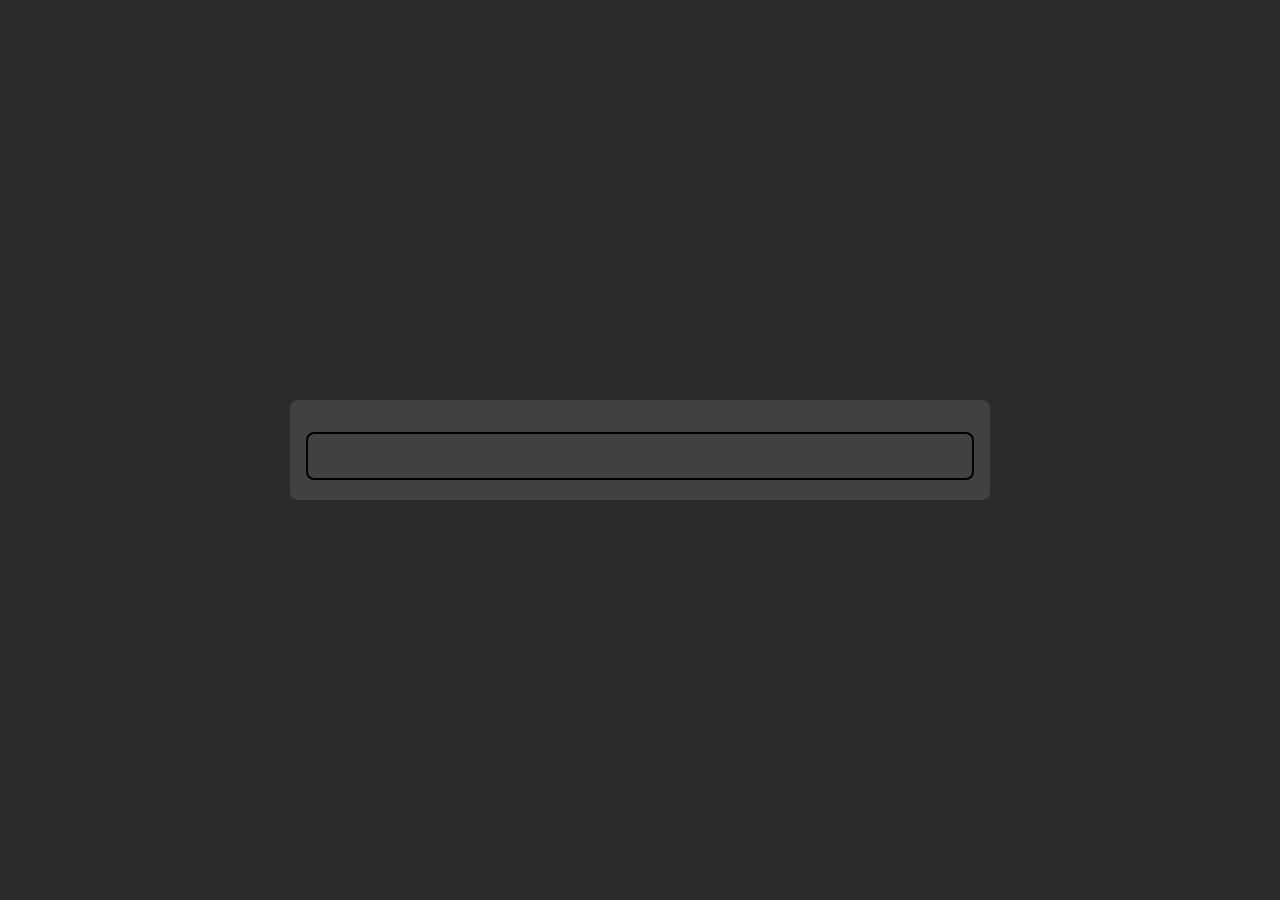
==== index.html @ 4f749fa9 "Publish" ====
<!DOCTYPE html>
<html lang="en">
<head>
    <meta charset="UTF-8">
    <meta http-equiv="X-UA-Compatible" content="IE=edge">
    <meta name="viewport" content="width=device-width, initial-scale=1.0">
    <link rel="stylesheet" href="style.css">
    <script src="script.js" defer></script>
    <title>Typing Racer</title>
</head>
<body>
    <div class="container">
        <div class="quote-display" id="quoteDisplay"></div>
        <textarea id="quoteInput" class="quote-input" style="overflow: hidden" data-gramm="false" autofocus></textarea>
    </div>
</body>
</html>
---- style.css ----
* {
    box-sizing: border-box;
}

body {
    display: flex;
    justify-content: center;
    align-items: center;
    min-height: 100vh;
    margin: 0;
    background-color: #2b2b2b;
}

body, .quote-input {
    font-family: 'Gill Sans', 'Gill Sans MT', Calibri, 'Trebuchet MS', sans-serif;
}

.container {
    background-color: #414141;
    padding: 1rem;
    border-radius: .5rem;
    width: 700px;
    max-width: 90%;
}

.quote-display {
    user-select: none;
    color: white;
    margin-bottom: 1rem;
    margin-left: calc(1rem + 2px);
    margin-right: calc(1rem + 2px);
    font-size: 2rem;
}

.quote-input {
    color: white;
    background-color: transparent;
    border: 2px solid #525252;
    outline: none;
    width: 100%;
    height: 3rem;
    margin:auto;
    resize: none;
    padding: .5rem 1rem;
    font-size: 1.5rem;
    border-radius: .5rem;
}

.quote-input:focus {
    border-color: black;
}

.correct {
    color: rgb(50, 200, 240);
}
  
  .incorrect {
    color: #BB0000;
    background-color: #BB000033;
}
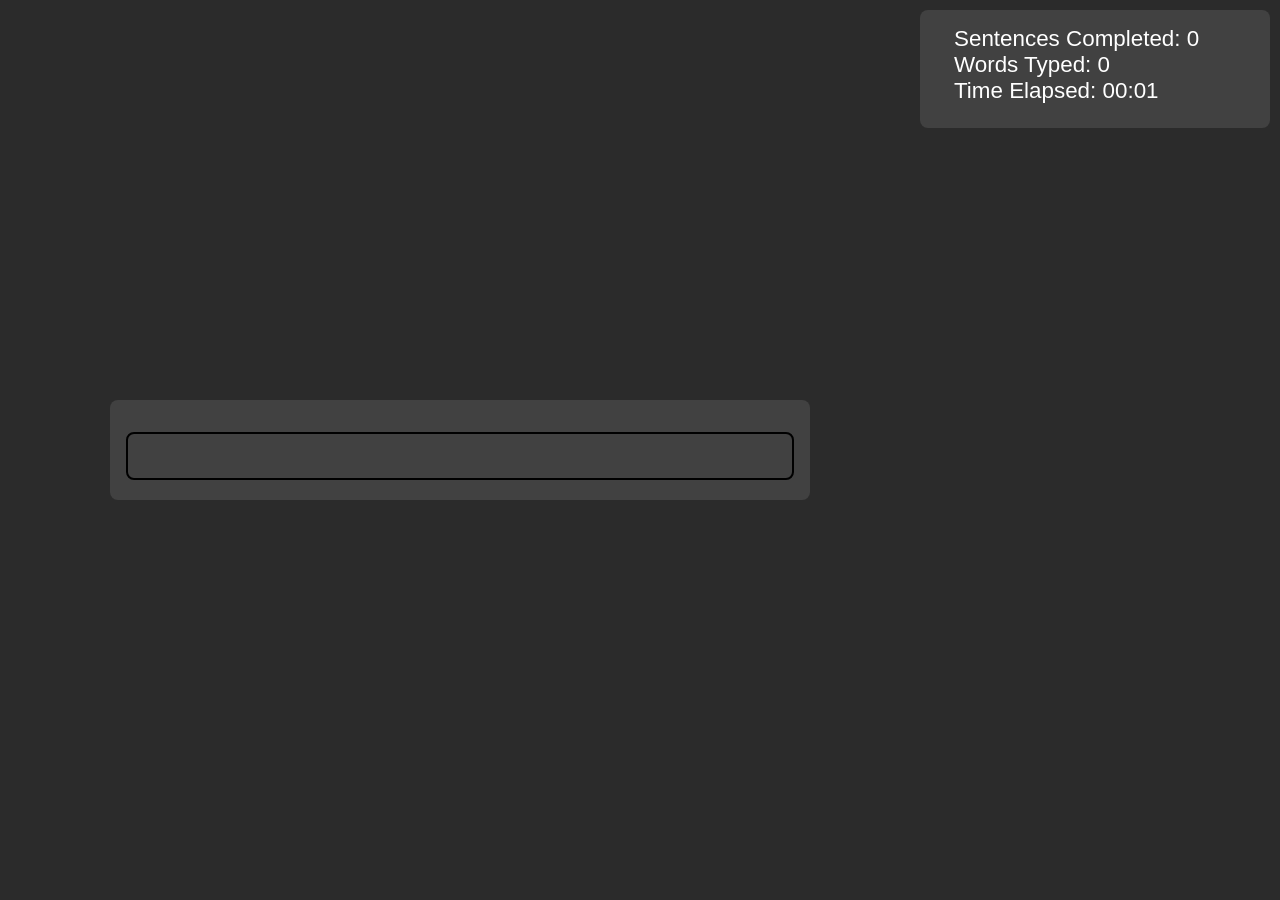
==== commit 6b229112: "Major Update" ====
--- a/index.html
+++ b/index.html
@@ -9,9 +9,14 @@
     <title>Typing Racer</title>
 </head>
 <body>
-    <div class="container">
-        <div class="quote-display" id="quoteDisplay"></div>
-        <textarea id="quoteInput" class="quote-input" style="overflow: hidden" data-gramm="false" autofocus></textarea>
+    <div class="containerSide">
+        <div class="info-display" id="infoDisplay">Sentences Completed: 0<br>Words Typed: 0<br>Time Elapsed: 00:00</div>
     </div>
+    <main role="Main">
+        <div class="containerMain">
+            <div class="quote-display" id="quoteDisplay"></div>
+            <textarea class="quote-input" id="quoteInput" style="overflow: hidden" data-gramm="false" autofocus></textarea>
+        </div>
+    </main>
 </body>
 </html>
--- a/style.css
+++ b/style.css
@@ -3,6 +3,11 @@
 }
 
 body {
+    background-color: #2b2b2b;
+    margin: 0;
+}
+
+main {
     display: flex;
     justify-content: center;
     align-items: center;
@@ -15,12 +20,23 @@
     font-family: 'Gill Sans', 'Gill Sans MT', Calibri, 'Trebuchet MS', sans-serif;
 }
 
-.container {
+.containerMain {
     background-color: #414141;
     padding: 1rem;
     border-radius: .5rem;
     width: 700px;
     max-width: 90%;
+}
+
+.containerSide {
+    float: right;
+    background-color: #414141;
+    padding: 1rem;
+    border-radius: .5rem;
+    width: 350px;
+    max-width: 90%;
+    margin-top: 10px;
+    margin-right: 10px;
 }
 
 .quote-display {
@@ -32,7 +48,7 @@
     font-size: 2rem;
 }
 
-.quote-input {
+.quote-input{
     color: white;
     background-color: transparent;
     border: 2px solid #525252;
@@ -44,6 +60,15 @@
     padding: .5rem 1rem;
     font-size: 1.5rem;
     border-radius: .5rem;
+}
+
+.info-display {
+    user-select: none;
+    color: white;
+    margin-bottom: 0.5rem;
+    margin-left: calc(1rem + 2px);
+    margin-right: calc(1rem + 2px);
+    font-size: 1.4rem;
 }
 
 .quote-input:focus {
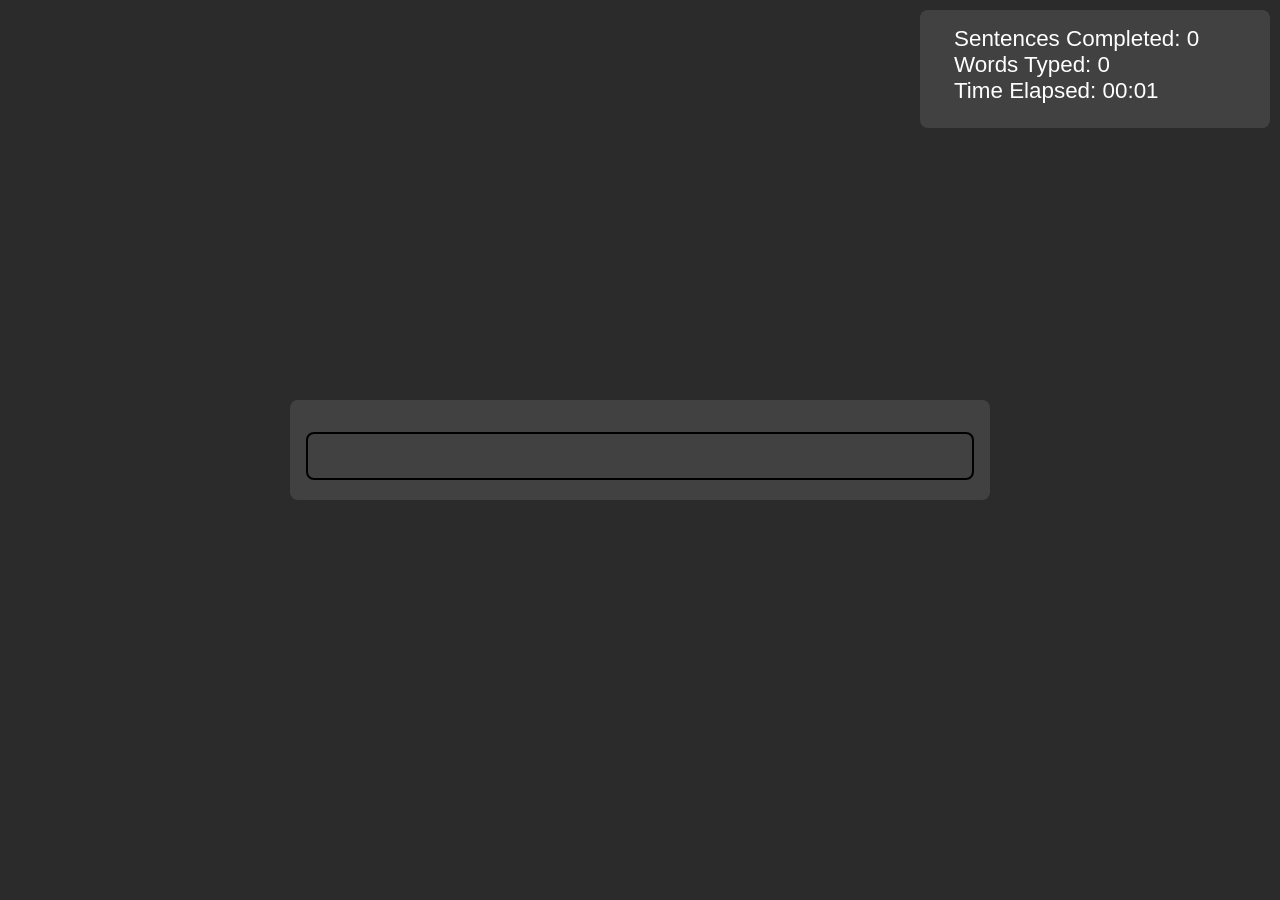
==== commit 265db255: "Change" ====
--- a/index.html
+++ b/index.html
@@ -10,9 +10,9 @@
 </head>
 <body>
     <div class="containerSide">
-        <div class="info-display" id="infoDisplay">Sentences Completed: 0<br>Words Typed: 0<br>Time Elapsed: 00:00</div>
+        <div class="info-display" id="infoDisplay"></div>
     </div>
-    <main role="Main">
+    <main role="Main"> 
         <div class="containerMain">
             <div class="quote-display" id="quoteDisplay"></div>
             <textarea class="quote-input" id="quoteInput" style="overflow: hidden" data-gramm="false" autofocus></textarea>
--- a/style.css
+++ b/style.css
@@ -29,7 +29,6 @@
 }
 
 .containerSide {
-    float: right;
     background-color: #414141;
     padding: 1rem;
     border-radius: .5rem;
@@ -37,6 +36,8 @@
     max-width: 90%;
     margin-top: 10px;
     margin-right: 10px;
+    position: absolute;
+    right: 0px;
 }
 
 .quote-display {
